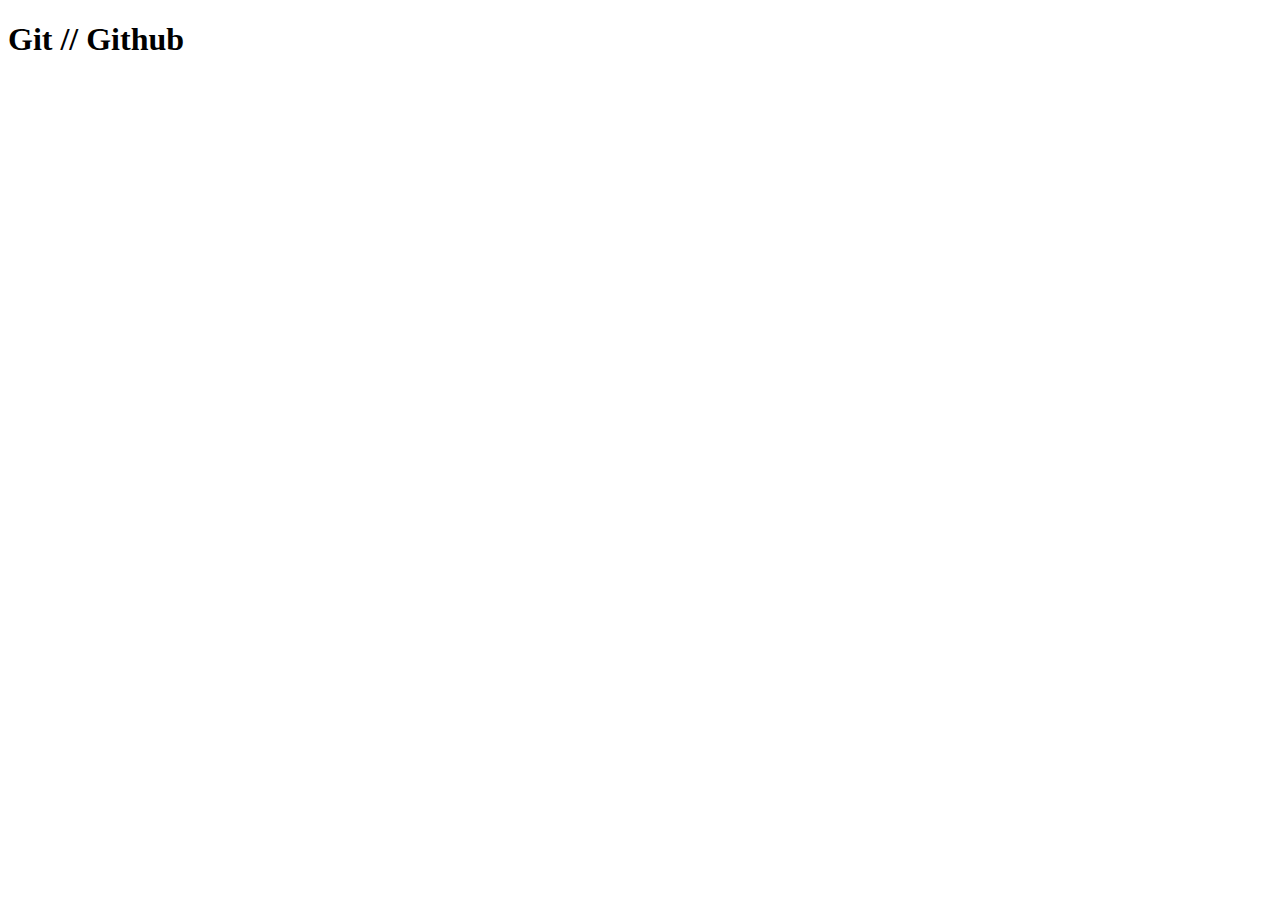
==== index.html @ 587d4478 "Subiendo los primeros cambios" ====
<!DOCTYPE html>
<html lang="en">
<head>
    <meta charset="UTF-8">
    <meta http-equiv="X-UA-Compatible" content="IE=edge">
    <meta name="viewport" content="width=device-width, initial-scale=1.0">
    <title>Document</title>
</head>
<body>
    <h1> Git // Github </h1>
</body>
</html>
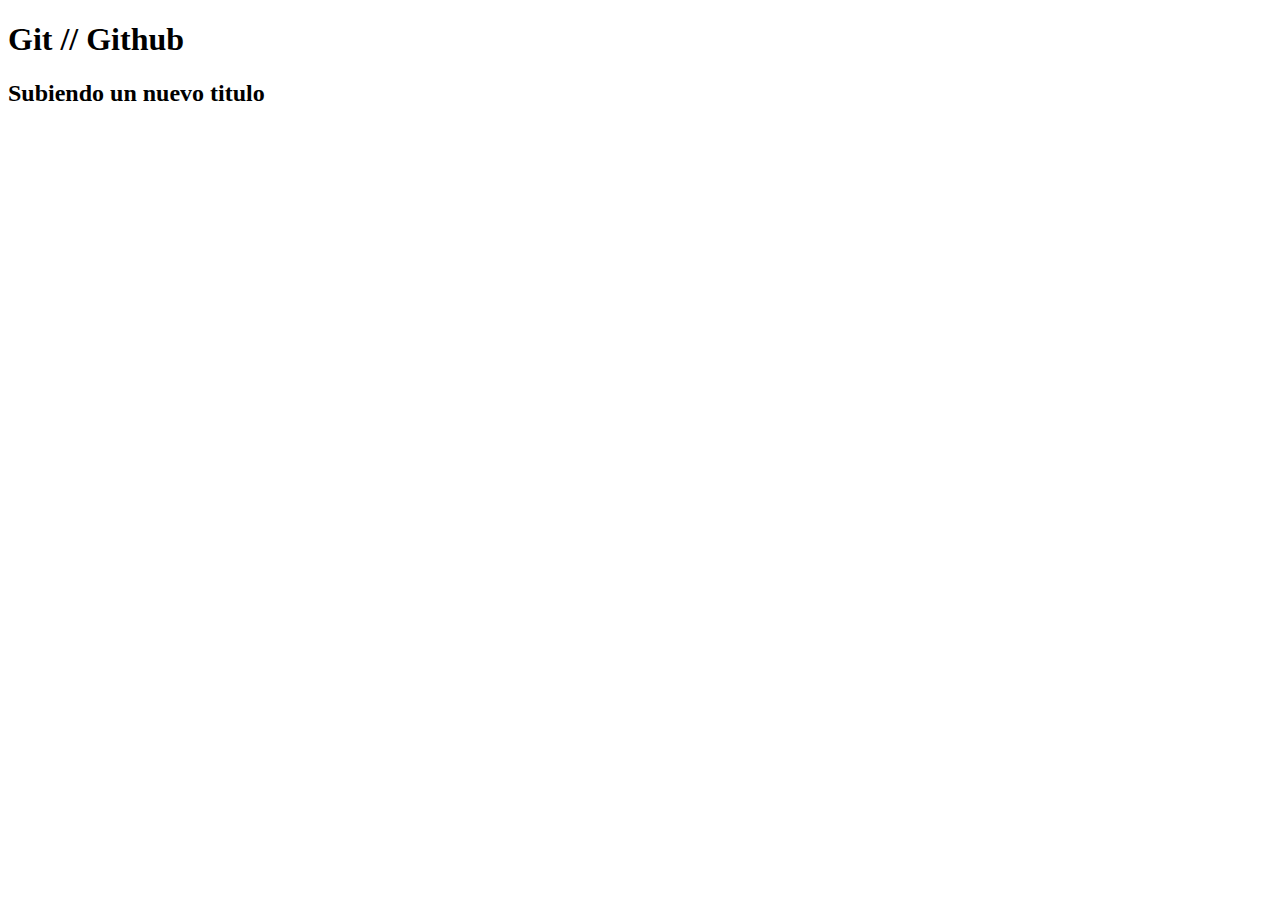
==== commit a6633a95: "Agregamos un h2" ====
--- a/index.html
+++ b/index.html
@@ -8,5 +8,6 @@
 </head>
 <body>
     <h1> Git // Github </h1>
+    <h2>Subiendo un nuevo titulo</h2>
 </body>
 </html>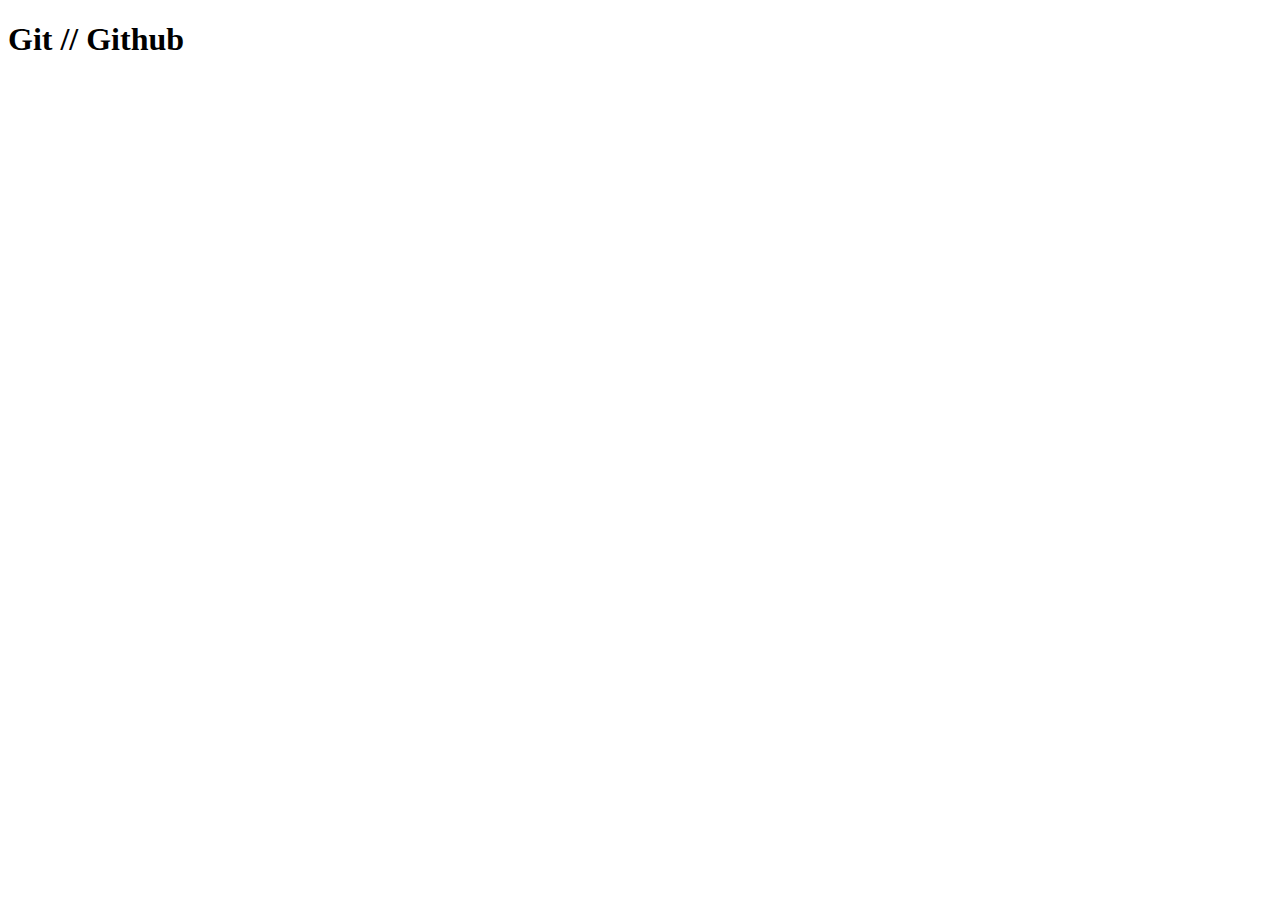
==== commit 59e77030: "Elimine el h2" ====
--- a/index.html
+++ b/index.html
@@ -8,6 +8,5 @@
 </head>
 <body>
     <h1> Git // Github </h1>
-    <h2>Subiendo un nuevo titulo</h2>
 </body>
 </html>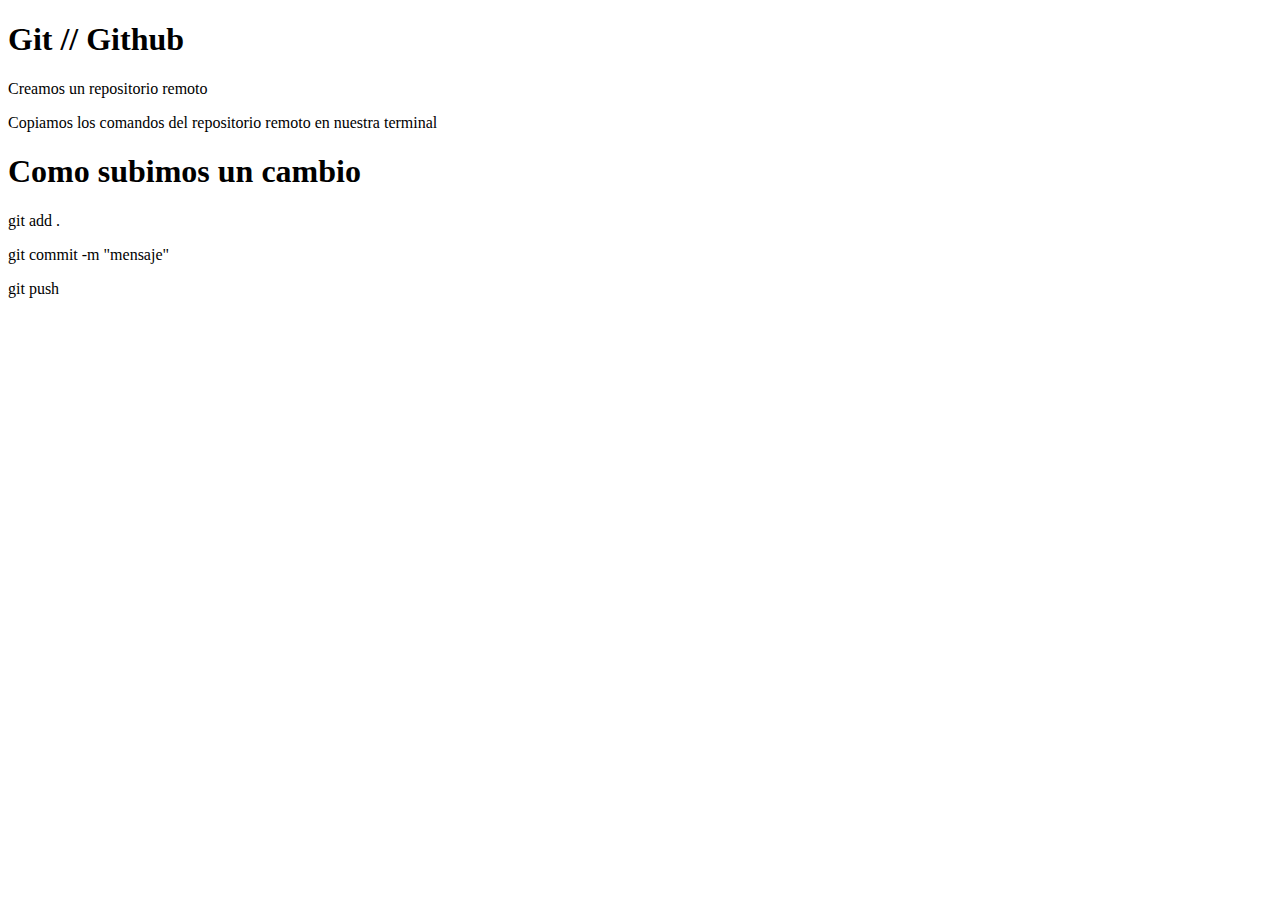
==== commit 8db8872f: "Listado de comanos basicos para preparar nuestro repositorio y subir los cambios" ====
--- a/index.html
+++ b/index.html
@@ -8,5 +8,11 @@
 </head>
 <body>
     <h1> Git // Github </h1>
+    <p>Creamos un repositorio remoto</p>
+    <p>Copiamos los comandos del repositorio remoto en nuestra terminal</p>
+    <h1>Como subimos un cambio</h1>
+    <p>git add .</p> <!-- Preparamos los cambios y los ponemos en el staging area -->
+    <p>git commit -m "mensaje"</p> <!-- Creamos un commit con un mensaje, guardamos los cambios en nuestro repositorio local -->
+    <p>git push</p> <!-- Subimos los cambios al repositorio remoto -->
 </body>
 </html>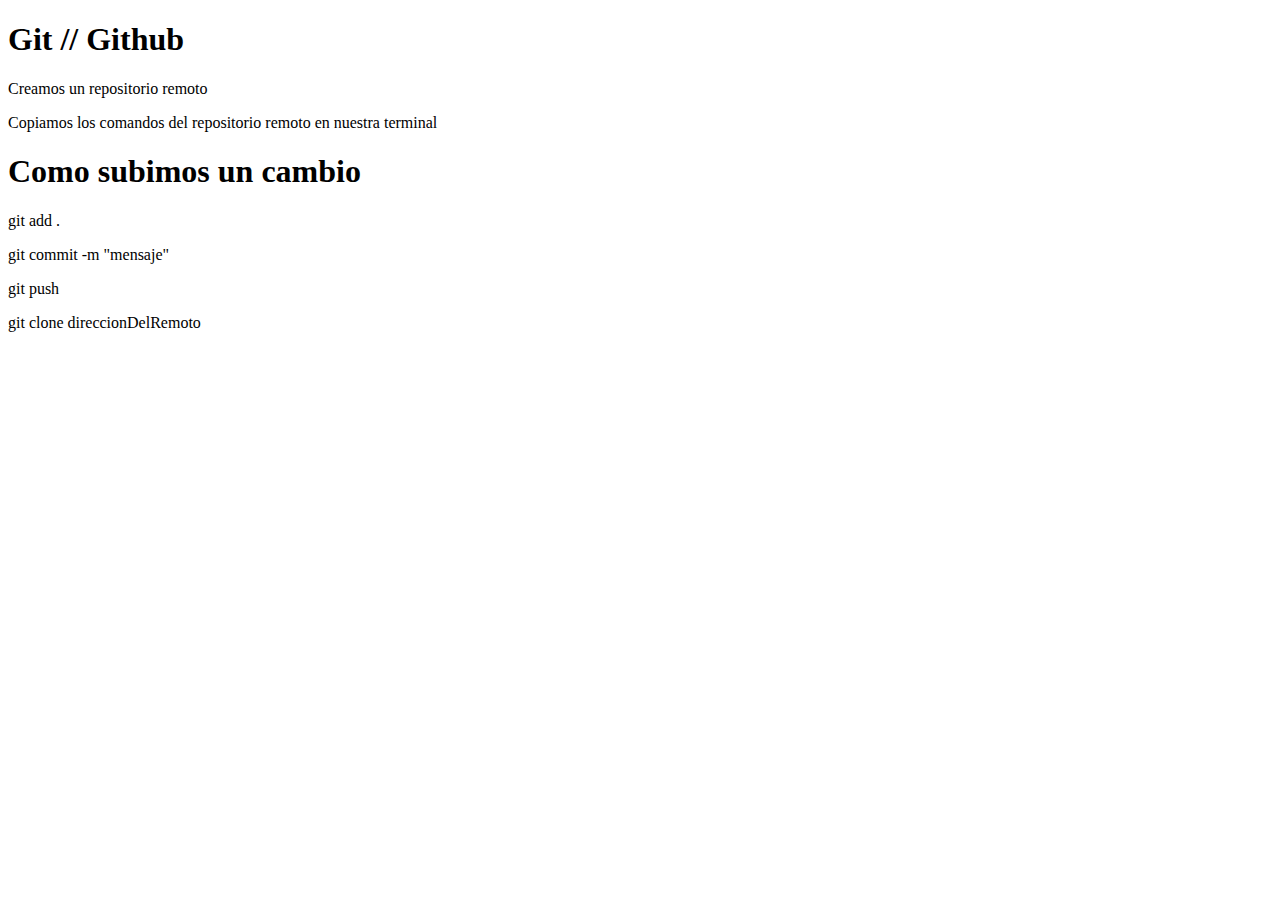
==== commit 8eafeb77: "Agregue el comando para clonar el repositorio remoto" ====
--- a/index.html
+++ b/index.html
@@ -14,5 +14,6 @@
     <p>git add .</p> <!-- Preparamos los cambios y los ponemos en el staging area -->
     <p>git commit -m "mensaje"</p> <!-- Creamos un commit con un mensaje, guardamos los cambios en nuestro repositorio local -->
     <p>git push</p> <!-- Subimos los cambios al repositorio remoto -->
+    <p>git clone direccionDelRemoto</p> <!-- Clonamos el repositorio remoto -->
 </body>
 </html>